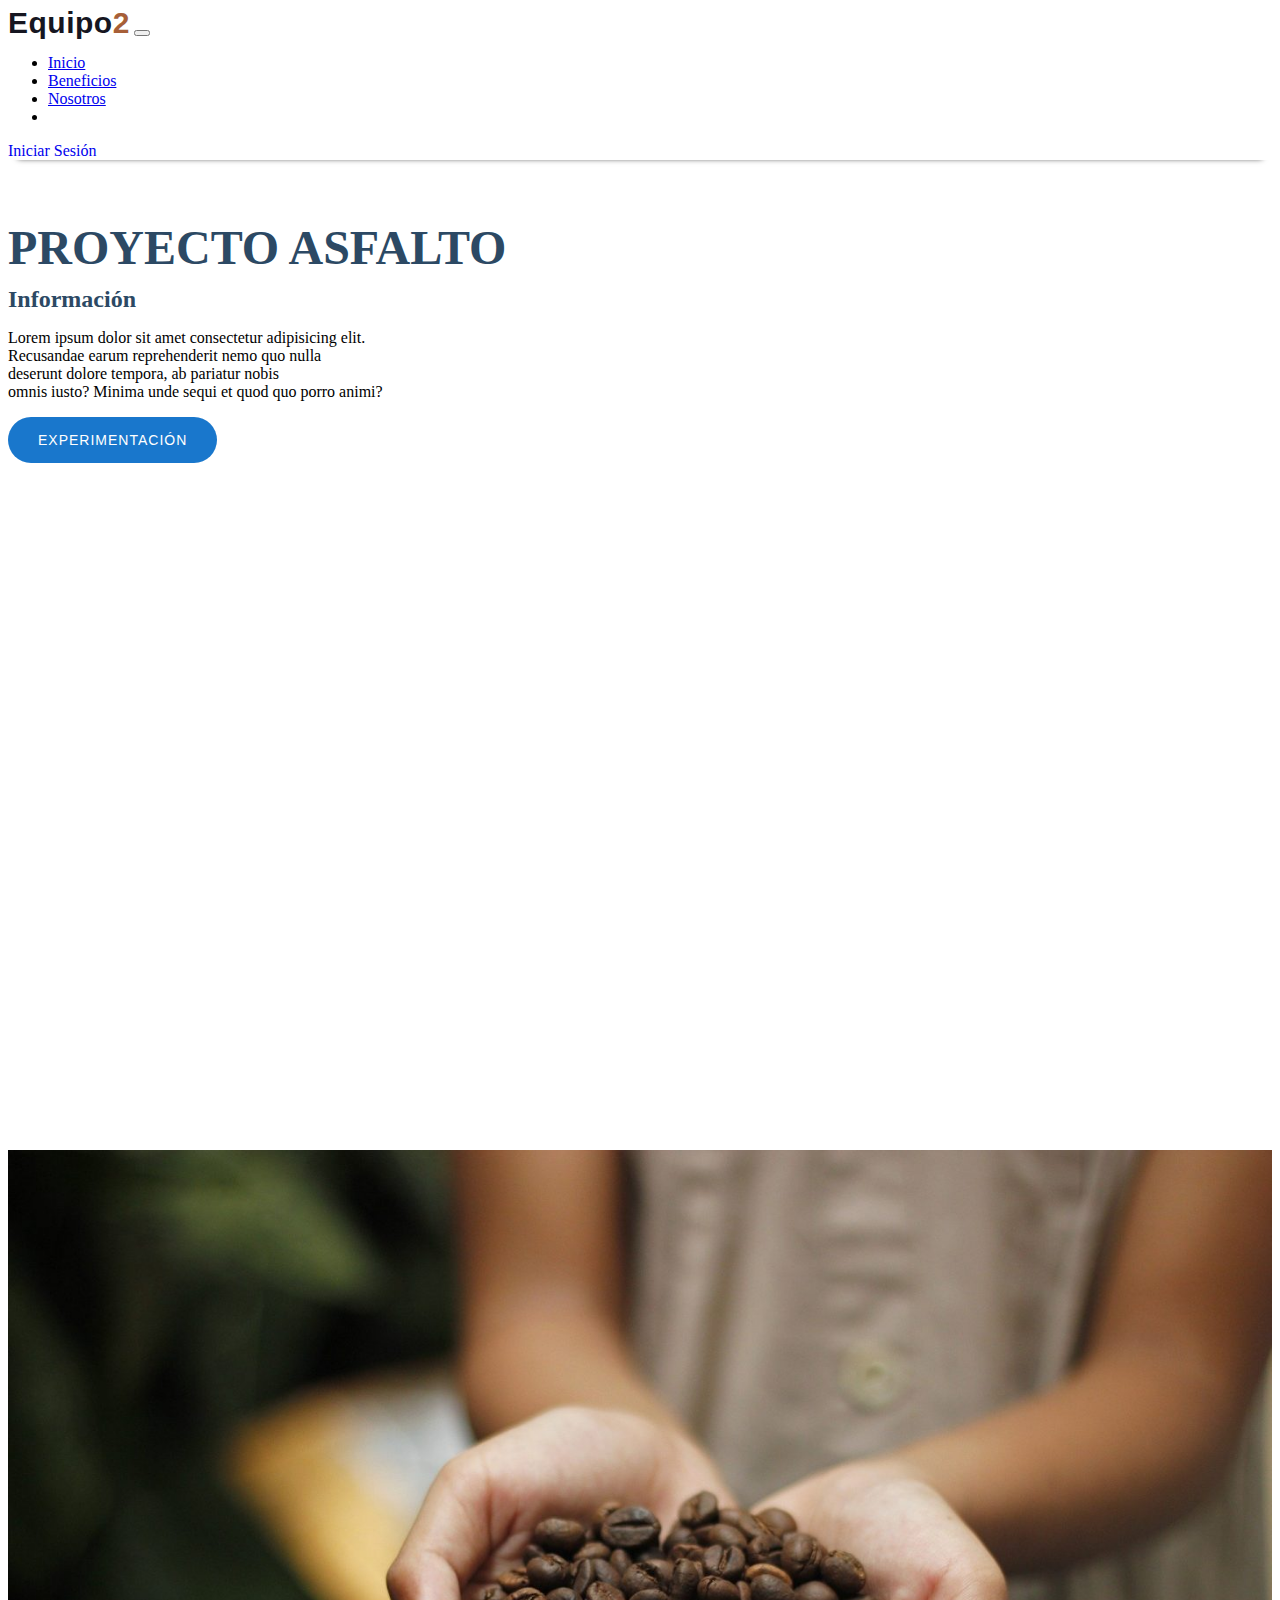
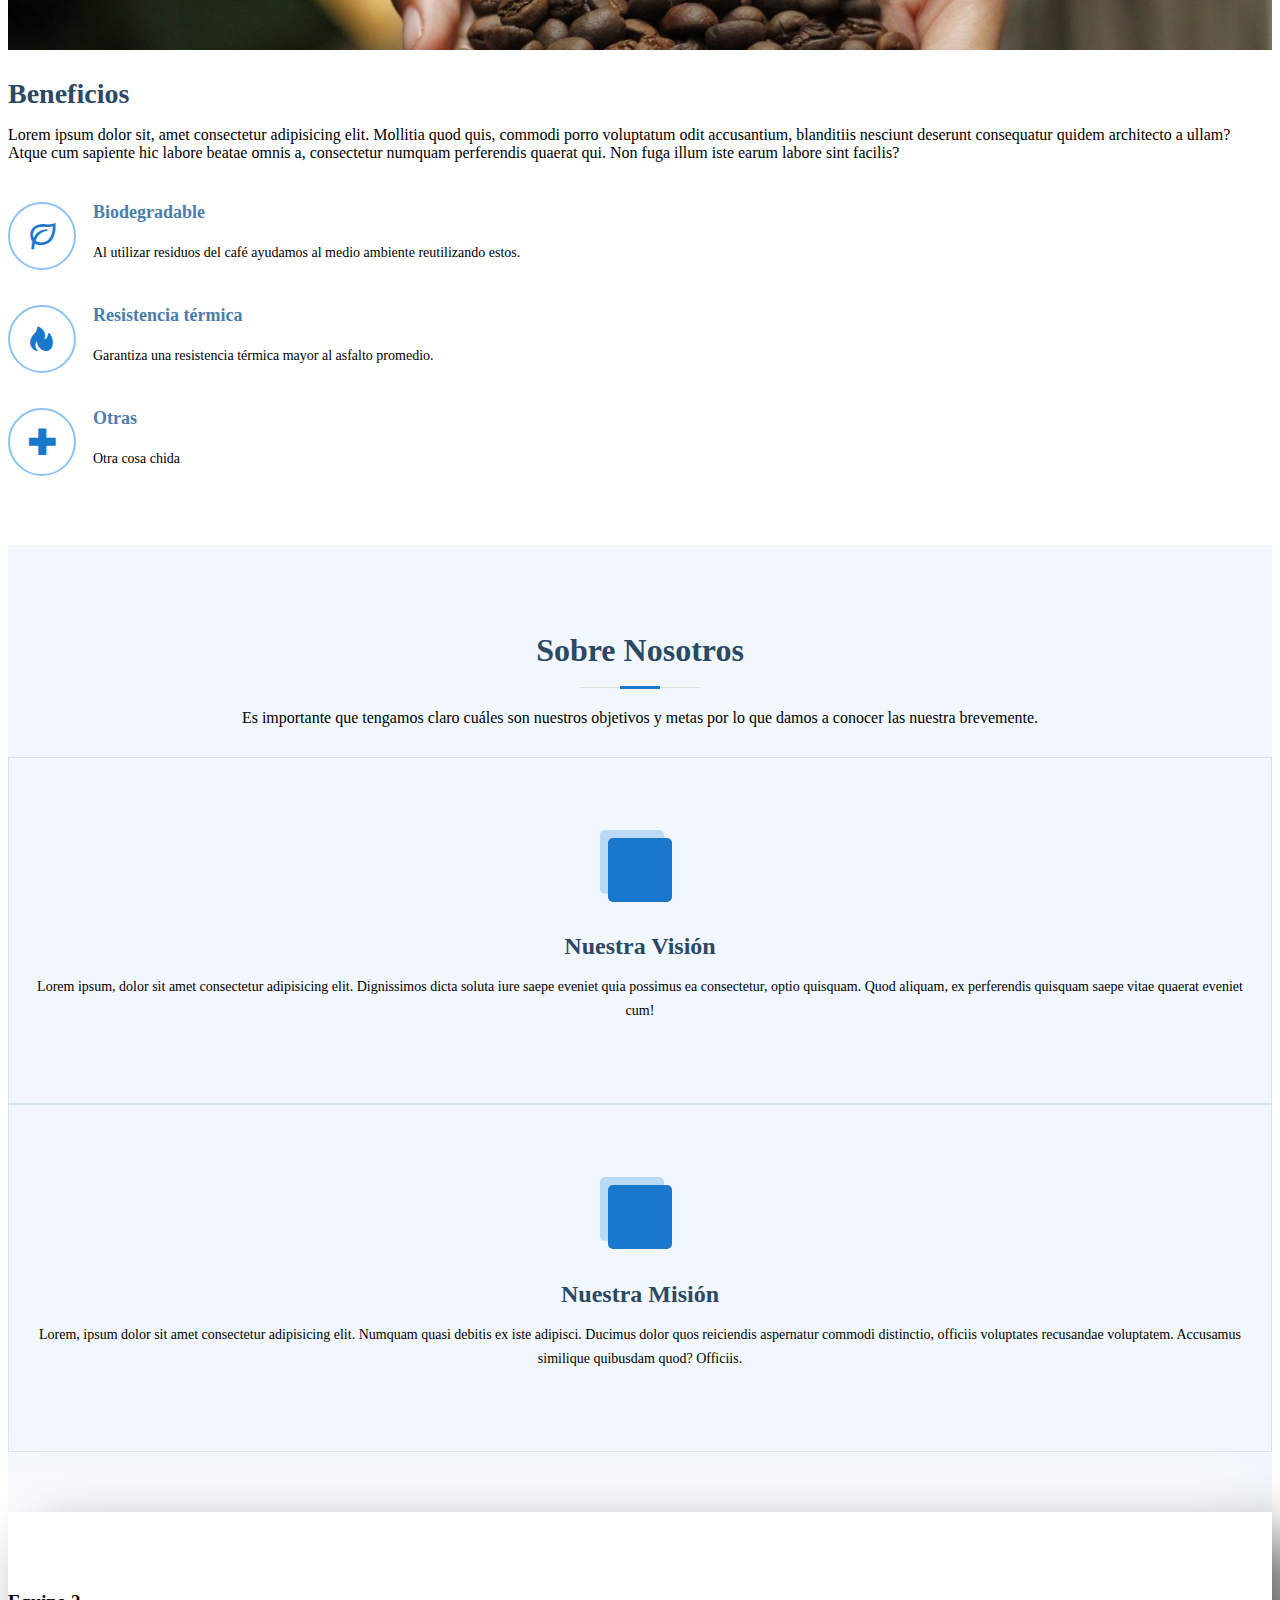
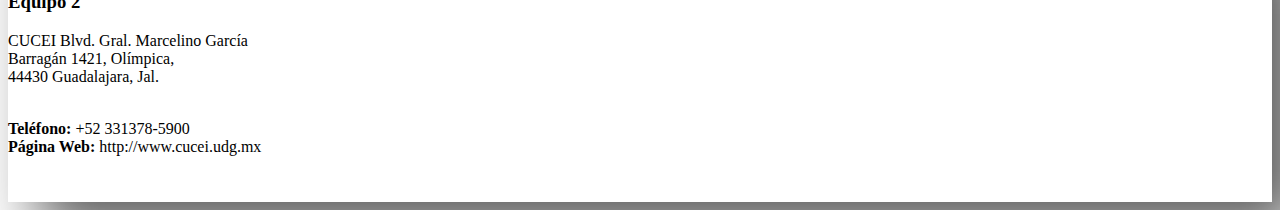
==== ProyectoEquipo2/Index.html @ 8a052072 "Archivos de Frontend" ====
<!DOCTYPE html>
<html lang="en">
<head>
    <meta charset="UTF-8">
    <meta http-equiv="X-UA-Compatible" content="IE=edge">
    <meta name="viewport" content="width=device-width, initial-scale=1.0">
    <title>Equipo 2</title>
    <link href="https://cdn.jsdelivr.net/npm/bootstrap@5.1.3/dist/css/bootstrap.min.css" rel="stylesheet" integrity="sha384-1BmE4kWBq78iYhFldvKuhfTAU6auU8tT94WrHftjDbrCEXSU1oBoqyl2QvZ6jIW3" crossorigin="anonymous">
    <link rel="stylesheet" href="src/css/style.css">
    <link href='https://unpkg.com/boxicons@2.1.2/css/boxicons.min.css' rel='stylesheet'>  
    <!-- Font Awesome -->
    <link rel="stylesheet" href="https://cdnjs.cloudflare.com/ajax/libs/font-awesome/6.1.1/css/all.min.css" integrity="sha512-KfkfwYDsLkIlwQp6LFnl8zNdLGxu9YAA1QvwINks4PhcElQSvqcyVLLD9aMhXd13uQjoXtEKNosOWaZqXgel0g==" crossorigin="anonymous" referrerpolicy="no-referrer"/>

</head>
<body>
<!-- ======= Navbar ======= -->
<nav class="navbar navbar-expand-lg navbar-light bg-white fixed-top">
  <div class="container d-flex align-items-center">          
    <a class="navbar-brand carrefe" href="#"><span style="color: #161621">Equipo</span><span style="color: #a75f38">2</span></a>
    <button class="navbar-toggler" type="button" data-bs-toggle="collapse" data-bs-target="#navbarColor03" aria-controls="navbarColor03" aria-expanded="false" aria-label="Toggle navigation">
      <span class="navbar-toggler-icon"></span>
    </button>

    <div class="collapse data-scroll-header navbar-collapse text-right" id="navbarColor03">
      <div style="width: 300px;"></div>
      <ul class="navbar-nav mx-auto">
        <li class="nav-itm">
          <a class="nav-link active" href="#hero">Inicio</a>
        </li>
        <li class="nav-item">
          <a class="nav-link scrollto" href="#beneficios">Beneficios</a>
        </li>
        <li class="nav-item">
          <a class="nav-link scrollto" href="#nosotros">Nosotros</a>
        </li>
        <li style="padding-left: 10px">
          <a class="btn btn-info rounded-pill txt-white" href="/Experimentación/index3.html">Experimentación</a>
        </li>
      </ul>
    </div>
    <div id="login">
      <!-- ======= Cambiar por inicio de sesión ======= -->
      <a href="/Inicio Sesión/index2.html" target="_blank">   <!-- Cambiar -->
        Iniciar Sesión
      </a>

    </div>

  </div>
</nav>
</header>   
<!-- Hero -->
<!-- Comienzo del Hero -->
<section id="hero" class="d-flex align-items-center">
  <div class="container">
    <h1>Proyecto Asfalto</h1>
    <h2>Información</h2>
    <p>Lorem ipsum dolor sit amet consectetur adipisicing elit. <br>Recusandae earum reprehenderit nemo quo nulla <br>deserunt dolore tempora, ab pariatur nobis <br>omnis iusto? Minima unde sequi et quod quo porro animi?</p>
    <a href="/Experimentación/index3.html" class="btn-get-started scrollto">Experimentación</a> <!-- Cambiar -->
  </div>
</section>
<!-- Final del Hero -->

<main id="main">
  <!-- Comienzo del about -->
  <section id="beneficios" class="about">
  <div class="container-fluid">
    <div class="row">
      <div class="col-xl-5 col-lg-6 photo-box d-flex justify-content-center align-items-stretch position-relative">
      </div>
      <div class="col-xl-7 col-lg-6 icon-boxes d-flex flex-column align-items-stretch justify-content-center py-5 px-lg-5">
        <h3>Beneficios</h3>
        <p>Lorem ipsum dolor sit, amet consectetur adipisicing elit. Mollitia quod quis, commodi porro voluptatum odit accusantium, blanditiis nesciunt deserunt consequatur quidem architecto a ullam? Atque cum sapiente hic labore beatae omnis a, consectetur numquam perferendis quaerat qui. Non fuga illum iste earum labore sint facilis?</p>

        <div class="icon-box">
          <div class="icon"><i class="bx bx-leaf"></i></div>
          <h4 class="title"><p>Biodegradable</p></h4>
          <p class="description">Al utilizar residuos del café ayudamos al medio ambiente reutilizando estos.</p>
        </div>

        <div class="icon-box">
          <div class="icon"><i class="bx bxs-hot"></i></div>
          <h4 class="title"><p>Resistencia térmica</p></h4>
          <p class="description">Garantiza una resistencia térmica mayor al asfalto promedio.</p>
        </div>

        <div class="icon-box">
          <div class="icon"><i class="bx bx-plus-medical"></i></div>
          <h4 class="title"><p>Otras</p></h4>
          <p class="description">Otra cosa chida</p>
        </div>
      </div>
    </div>
  </div>
  </section>
  <!-- Fin del about -->
  <!-- ======= Nosotros Section ======= -->
  <section id="nosotros" class="services">
    <div class="container">

      <div class="section-title">
        <h2>Sobre Nosotros</h2>
        <p>Es importante que tengamos claro cuáles son nuestros objetivos y metas por lo que damos a conocer las nuestra brevemente.</p>
      </div>

      <div class="row align-items-center">
        <div class="col-lg-6 col-md-6 d-flex align-items-stretch">
          <div class="icon-box">
            <div class="icon"><i class="fas fa-heartbeat"></i></div>
            <h4><a href="">Nuestra Visión</a></h4>
            <p>Lorem ipsum, dolor sit amet consectetur adipisicing elit. Dignissimos dicta soluta iure saepe eveniet quia possimus ea consectetur, optio quisquam. Quod aliquam, ex perferendis quisquam saepe vitae quaerat eveniet cum!</p>
          </div>
        </div>

        <div class="col-lg-6 col-md-6 d-flex align-items-stretch mt-4 mt-md-0">
          <div class="icon-box">
            <div class="icon"><i class="fas fa-pills"></i></div>
            <h4><a href="">Nuestra Misión</a></h4>
            <p>Lorem, ipsum dolor sit amet consectetur adipisicing elit. Numquam quasi debitis ex iste adipisci. Ducimus dolor quos reiciendis aspernatur commodi distinctio, officiis voluptates recusandae voluptatem. Accusamus similique quibusdam quod? Officiis.</p>
          </div>
        </div>
    </div>
  </section> 
  <!-- End nosotros Section -->

  <footer class="myfooter">
    <div class="footer-top">
      <div class="container">
        <div class="row">
          <div class="col-lg-3 col-md-10">
            <h3>Equipo 2</h3>

          </div>
          <div class="col-lg-3 col-md-10">
            <p>
              CUCEI
              Blvd. Gral. Marcelino García<br>
              Barragán 1421, Olímpica,<br>
              44430 Guadalajara, Jal.<br><br>
            </p>
          </div>
          <div class="col-lg-5 col-md-10">
            <p>
              <strong>Teléfono:</strong> +52 331378-5900<br>
              <strong>Página Web:</strong> http://www.cucei.udg.mx<br>
            </p>
          </div>
        </div>
      </div>
    </div>
  </footer>
</body>
</html>
---- ProyectoEquipo2/src/css/style.css ----
/* General */
section {
    padding: 60px 0;
    overflow: hidden;
}
textarea {
  resize: none;
}
#login a {  
  text-decoration: none;
}
.txt-white{
    color: white;
}
.txt-white:hover{
  color: white;
}

/* Custom */
.section-bg {
  background-color: #f1f7fd;
}

.section-title {
  text-align: center;
  padding-bottom: 30px;
}

.section-title h2 {
  font-size: 32px;
  font-weight: bold;
  margin-bottom: 20px;
  padding-bottom: 20px;
  position: relative;
  color: #2c4964;
}

.section-title h2::before {
  content: '';
  position: absolute;
  display: block;
  width: 120px;
  height: 1px;
  background: #ddd;
  bottom: 1px;
  left: calc(50% - 60px);
}

.section-title h2::after {
  content: '';
  position: absolute;
  display: block;
  width: 40px;
  height: 3px;
  background: #1977cc;
  bottom: 0;
  left: calc(50% - 20px);
}

.section-title p {
  margin-bottom: 0;
}

/* Login */
div #contenido-login {
  position: absolute;
  background: #fff;
  background-image: linear-gradient(top, #fff, #eee);
  padding: 15px;
  box-shadow: 0 2px 2px -1px rgba(0,0,0,.9);
  border-radius: 3px 0 3px 3px;
}
.disabled{
  display: none;
}
.active{
  display: flexbox;
}
div #login-trigger{
  cursor:pointer;
  text-decoration: none;
  color:rgba(25, 119, 204);
}
div #login-trigger:hover,
div #login .active{
  background: #fff;
}

/* Navbar */
.navbar{
  -webkit-box-shadow: 0 8px 6px -10px black;
  -moz-box-shadow: 0 8px 6px -10px black;
       box-shadow: 0 8px 6px -10px black;
}
.navbar .navbar-brand{
    font-family: "Poppins", sans-serif;
    color: #2c4964;
    font-size: 30px;
    line-height: 1;
    font-weight: 700;
    letter-spacing: 0.5px;
    text-decoration: none;
}
/* CSS del Hero */
#hero {
    width: 100%;
    height: 90vh;
    background: url("/src/imgs/asfalto.jpg") top center;
    background-size: cover;
  }

  #hero .container {
    position: relative;
  }

  #hero h1 {
    margin: 0;
    font-size: 48px;
    font-weight: 700;
    line-height: 56px;
    text-transform: uppercase;
    color: #2c4964;
  }

  #hero h2 {
    color: #2c4964;
    margin: 10px 0 0 0;
    font-size: 24px;
  }

  #hero .btn-get-started {
    font-family: "Raleway", sans-serif;
    text-transform: uppercase;
    font-weight: 500;
    font-size: 14px;
    text-decoration: none;
    letter-spacing: 1px;
    display: inline-block;
    padding: 15px 30px;
    margin-top: 0px;
    border-radius: 50px;
    transition: 0.5s;
    color: #fff;
    background: #1977cc;
  }

/* About */
.about .photo-box{
  background: url("../imgs/cafe.jpg");
  background-size: cover;
  min-height: 500px;
}
.about .icon-boxes h4 {
  font-size: 18px;
  color: #4b7dab;
  margin-bottom: 15px;
}

.about .icon-boxes h3 {
  font-size: 28px;
  font-weight: 700;
  color: #2c4964;
  margin-bottom: 15px;
}

.about .icon-box {
  margin-top: 40px;
}

.about .icon-box .icon {
  float: left;
  display: flex;
  align-items: center;
  justify-content: center;
  width: 64px;
  height: 64px;
  border: 2px solid #8dc2f1;
  border-radius: 50px;
  transition: 0.5s;
}

.about .icon-box .icon i {
  color: #1977cc;
  font-size: 32px;
}

.about .icon-box:hover .icon {
  background: #1977cc;
  border-color: #1977cc;
}

.about .icon-box:hover .icon i {
  color: #fff;
}

.about .icon-box .title {
  margin-left: 85px;
  font-weight: 700;
  margin-bottom: 10px;
  font-size: 18px;
}

.about .icon-box .title a {
  color: #343a40;
  transition: 0.3s;
}

.about .icon-box .title a:hover {
  color: #1977cc;
}

.about .icon-box .description {
  margin-left: 85px;
  line-height: 24px;
  font-size: 14px;
}

.about .video-box {
  background: url("../imgs/asfalto.jpeg") center center no-repeat;
  background-size: cover;
  min-height: 500px;
}

.about .play-btn {
  width: 94px;
  height: 94px;
  background: radial-gradient(#1977cc 50%, rgba(25, 119, 204, 0.4) 52%);
  border-radius: 50%;
  display: block;
  position: absolute;
  left: calc(50% - 47px);
  top: calc(50% - 47px);
  overflow: hidden;
}

.about .play-btn::after {
  content: '';
  position: absolute;
  left: 50%;
  top: 50%;
  transform: translateX(-40%) translateY(-50%);
  width: 0;
  height: 0;
  border-top: 10px solid transparent;
  border-bottom: 10px solid transparent;
  border-left: 15px solid #fff;
  z-index: 100;
  transition: all 400ms cubic-bezier(0.55, 0.055, 0.675, 0.19);
}

.about .play-btn::before {
  content: '';
  position: absolute;
  width: 120px;
  height: 120px;
  -webkit-animation-delay: 0s;
  animation-delay: 0s;
  -webkit-animation: pulsate-btn 2s;
  animation: pulsate-btn 2s;
  -webkit-animation-direction: forwards;
  animation-direction: forwards;
  -webkit-animation-iteration-count: infinite;
  animation-iteration-count: infinite;
  -webkit-animation-timing-function: steps;
  animation-timing-function: steps;
  opacity: 1;
  border-radius: 50%;
  border: 5px solid rgba(25, 119, 204, 0.7);
  top: -15%;
  left: -15%;
  background: rgba(198, 16, 0, 0);
}

.about .play-btn:hover::after {
  border-left: 15px solid #1977cc;
  transform: scale(20);
}

.about .play-btn:hover::before {
  content: '';
  position: absolute;
  left: 50%;
  top: 50%;
  transform: translateX(-40%) translateY(-50%);
  width: 0;
  height: 0;
  border: none;
  border-top: 10px solid transparent;
  border-bottom: 10px solid transparent;
  border-left: 15px solid #fff;
  z-index: 200;
  -webkit-animation: none;
  animation: none;
  border-radius: 0;
}
/* Servicios */
.services{
  background-color: #F1F7FD;
}
.services a{
  text-decoration: none;
  
}
.services .icon-box {
  text-align: center;
  border: 1px solid #d5e1ed;
  padding: 80px 20px;
  transition: all ease-in-out 0.3s;
}

.services .icon-box .icon {
  margin: 0 auto;
  width: 64px;
  height: 64px;
  background: #1977cc;
  border-radius: 5px;
  transition: all .3s ease-out 0s;
  display: flex;
  align-items: center;
  justify-content: center;
  margin-bottom: 20px;
  transform-style: preserve-3d;
}

.services .icon-box .icon i {
  color: #fff;
  font-size: 28px;
}

.services .icon-box .icon::before {
  position: absolute;
  content: '';
  left: -8px;
  top: -8px;
  height: 100%;
  width: 100%;
  background: #badaf7;
  border-radius: 5px;
  transition: all .3s ease-out 0s;
  transform: translateZ(-1px);
}

.services .icon-box h4 {
  font-weight: 700;
  margin-bottom: 15px;
  font-size: 24px;
}

.services .icon-box h4 a {
  color: #2c4964;
}

.services .icon-box p {
  line-height: 24px;
  font-size: 14px;
  margin-bottom: 0;
}

.services .icon-box:hover {
  background: #1977cc;
  border-color: #1977cc;
}

.services .icon-box:hover .icon {
  background: #fff;
}

.services .icon-box:hover .icon i {
  color: #1977cc;
}

.services .icon-box:hover .icon::before {
  background: #3291e6;
}

.services .icon-box:hover h4 a, .services .icon-box:hover p {
  color: #fff;
}
/* Appointment style */
.section-bg{
  background-color: #F1F7FD;
}
/* Footer */
.myfooter{
  padding: 60px 0 30px 0;
  background: #fff;
  box-shadow: 0px 2px 15px rgba(25, 119, 204, 0.1);
  box-shadow:  30px 30px 59px #5c5c5c,
             -30px -30px 59px #ffffff;
}
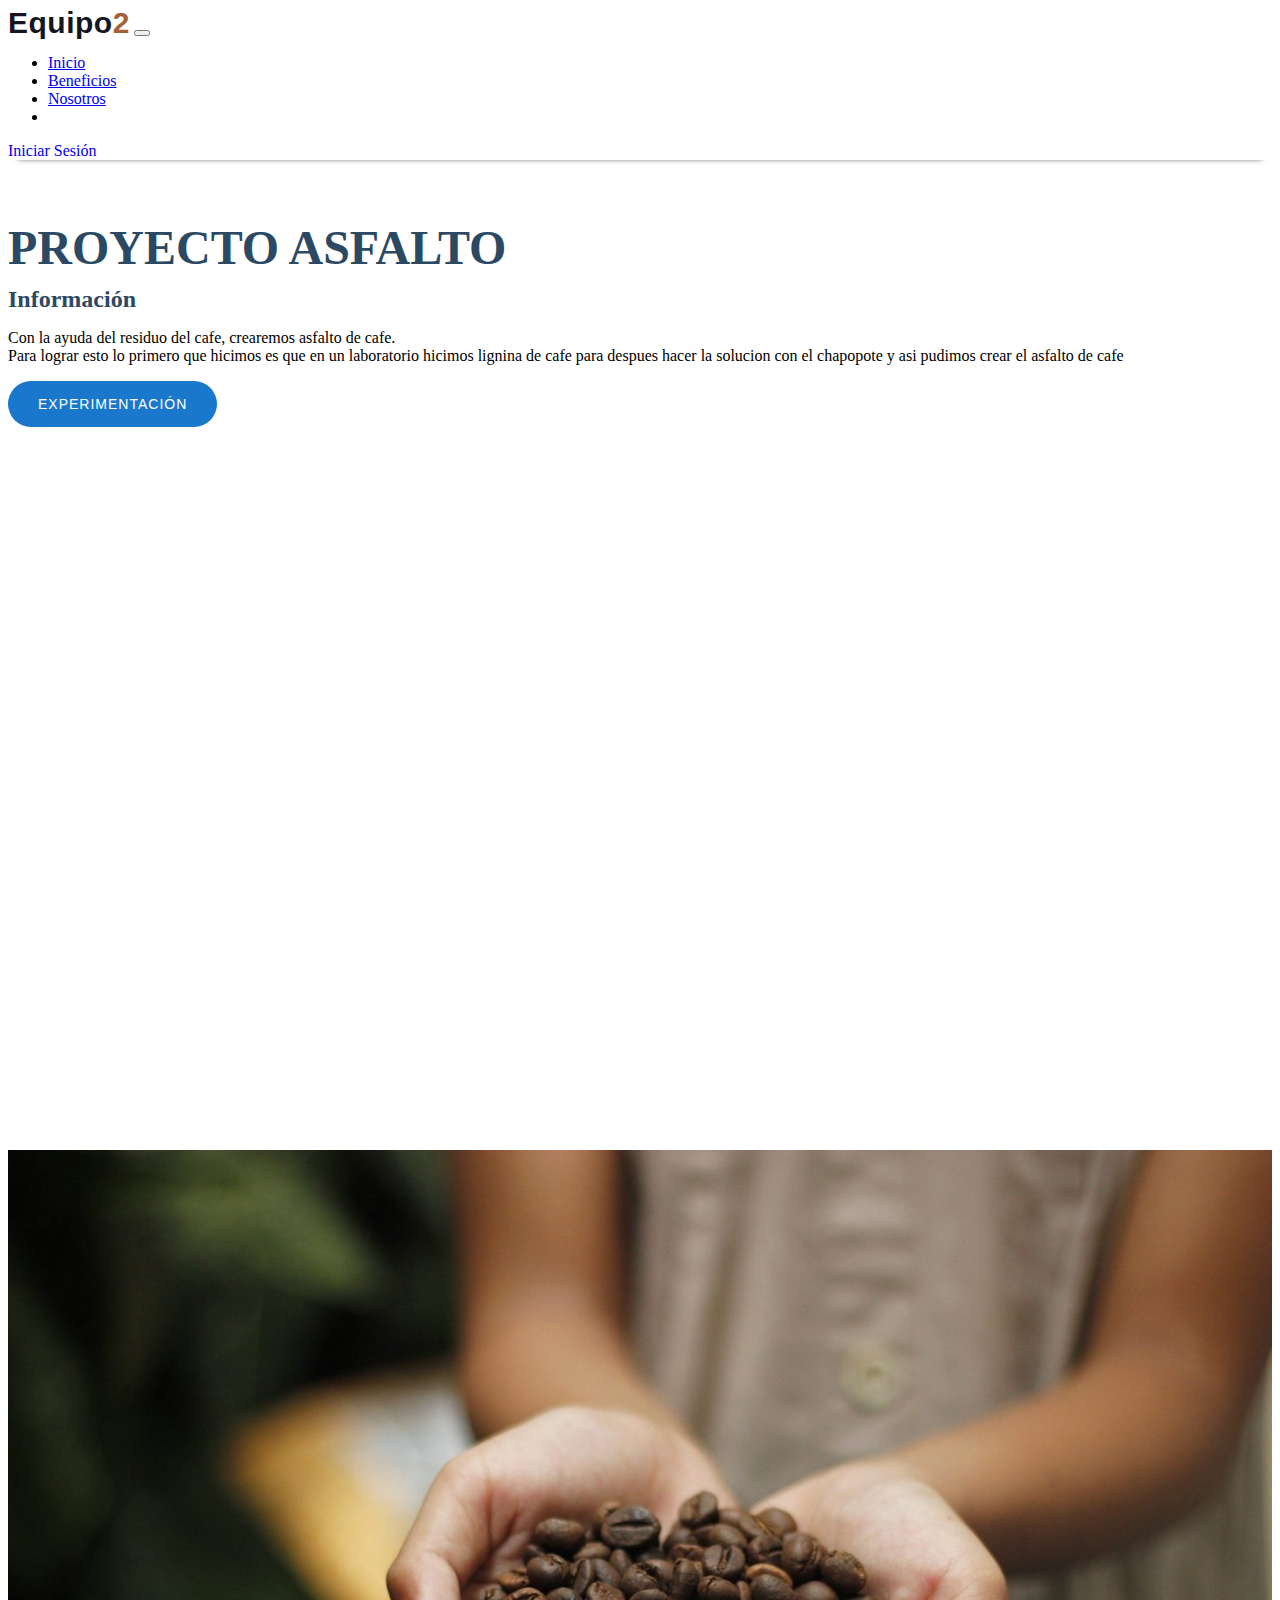
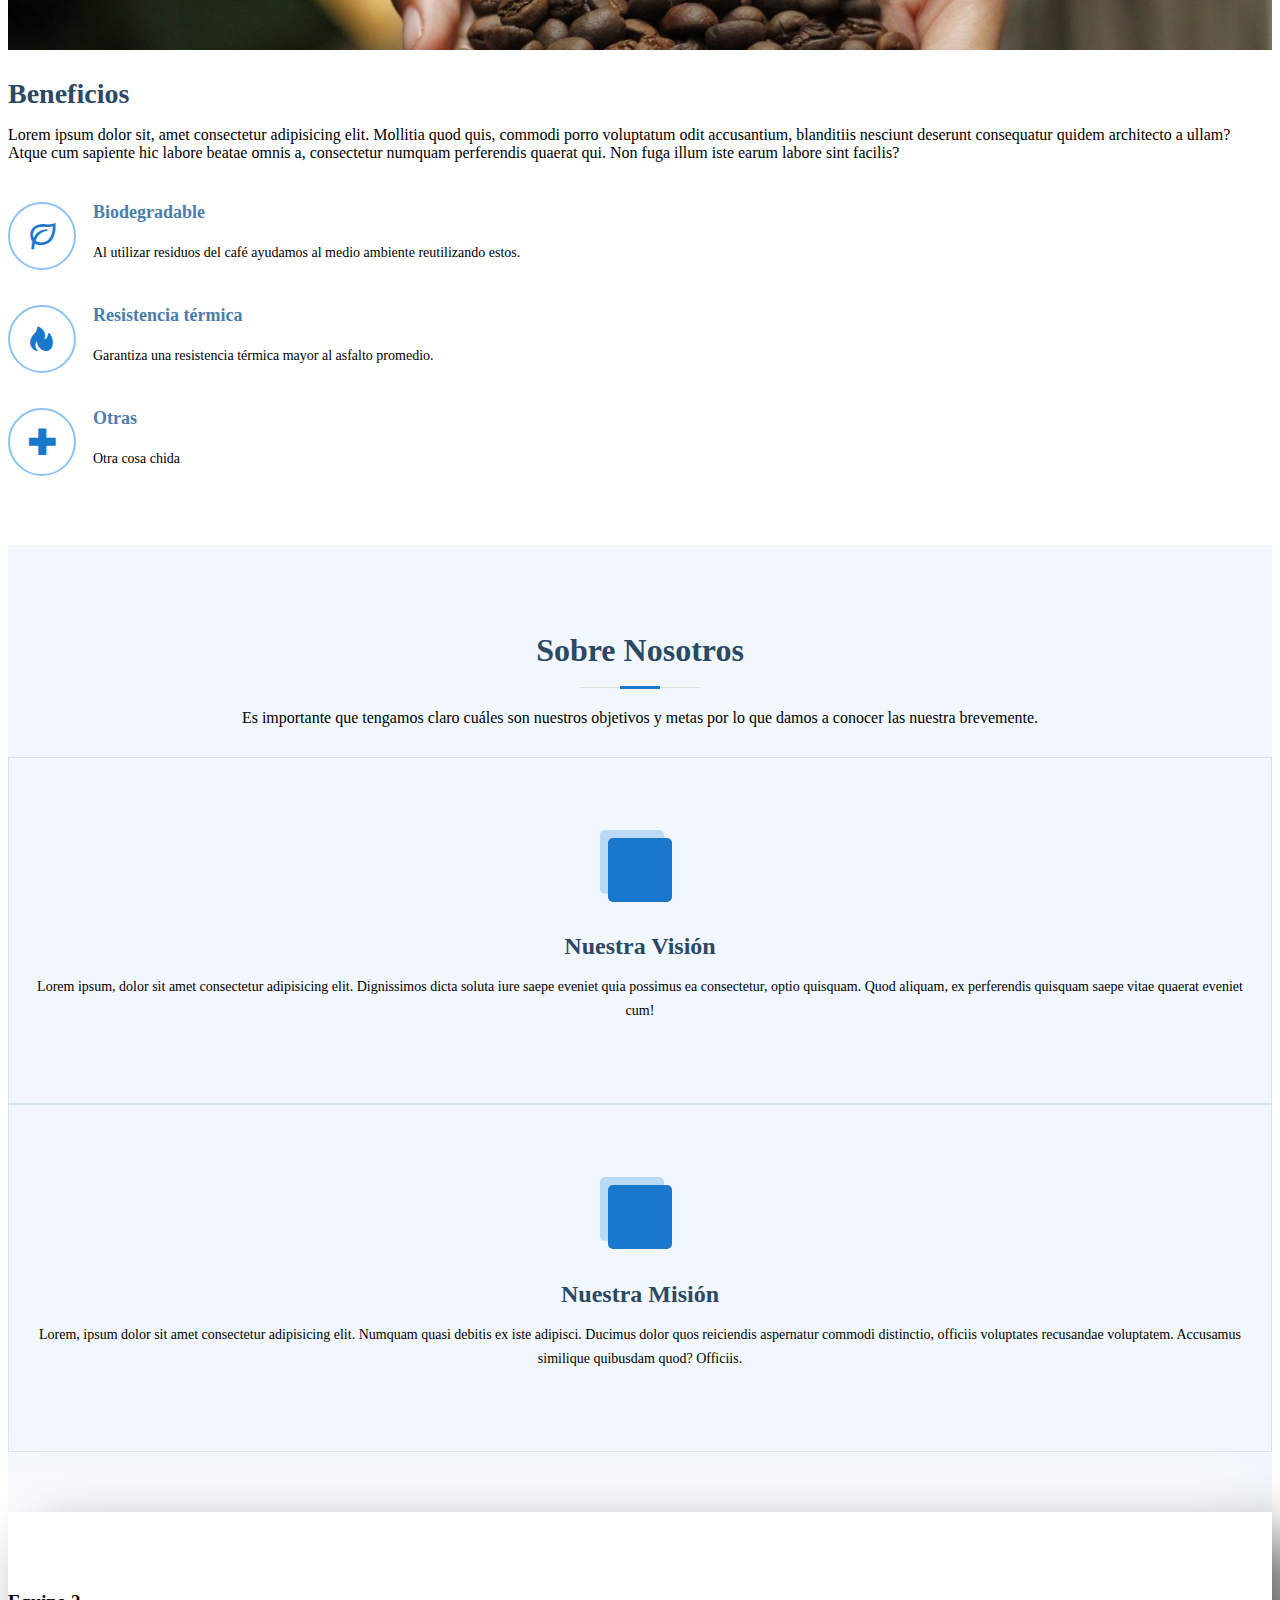
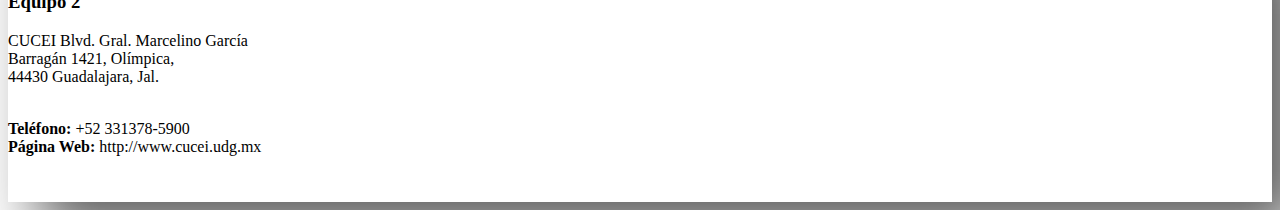
==== commit 28d8e64c: "Update Index.html" ====
--- a/ProyectoEquipo2/Index.html
+++ b/ProyectoEquipo2/Index.html
@@ -55,7 +55,7 @@
   <div class="container">
     <h1>Proyecto Asfalto</h1>
     <h2>Información</h2>
-    <p>Lorem ipsum dolor sit amet consectetur adipisicing elit. <br>Recusandae earum reprehenderit nemo quo nulla <br>deserunt dolore tempora, ab pariatur nobis <br>omnis iusto? Minima unde sequi et quod quo porro animi?</p>
+    <p>Con la ayuda del residuo del cafe, crearemos asfalto de cafe. <br>Para lograr esto lo primero que hicimos es que en un laboratorio hicimos lignina de cafe para despues hacer la solucion con el chapopote y asi pudimos crear el asfalto de cafe</p>
     <a href="/Experimentación/index3.html" class="btn-get-started scrollto">Experimentación</a> <!-- Cambiar -->
   </div>
 </section>
@@ -150,4 +150,4 @@
     </div>
   </footer>
 </body>
-</html>+</html>
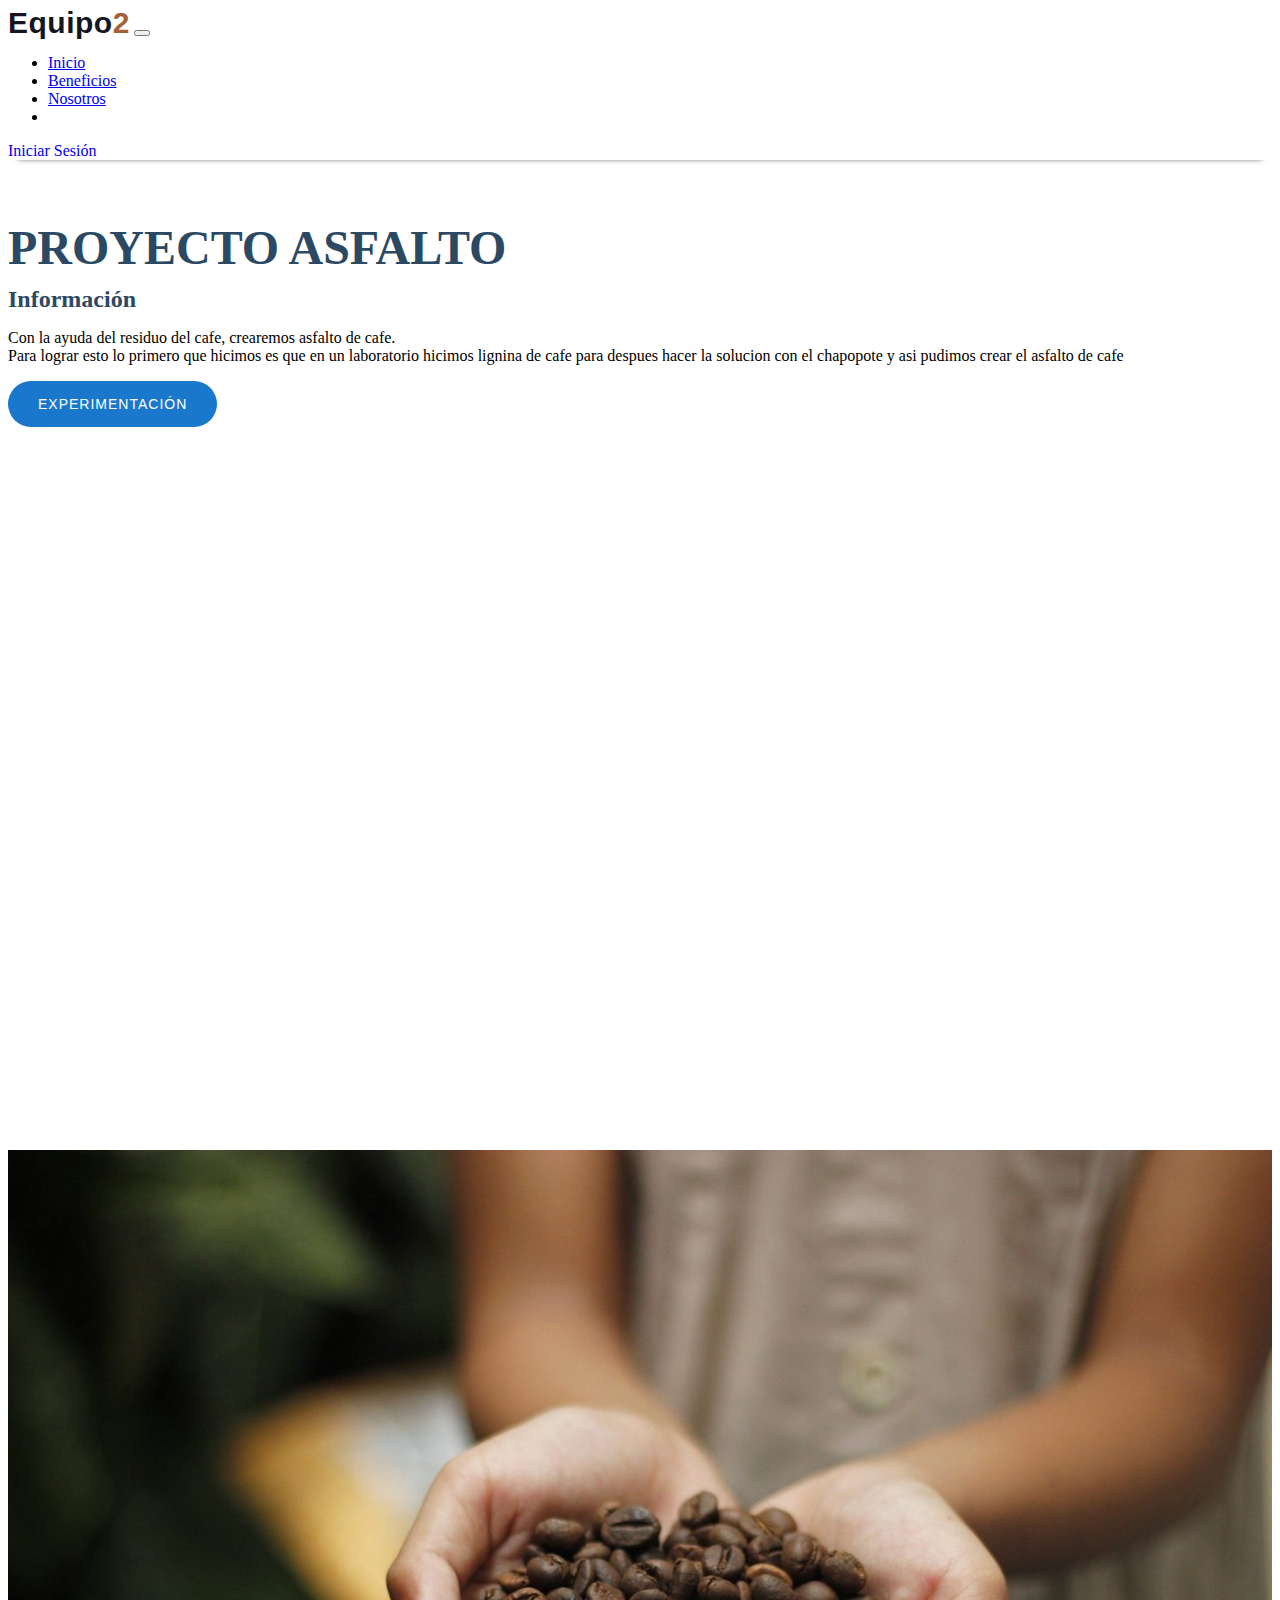
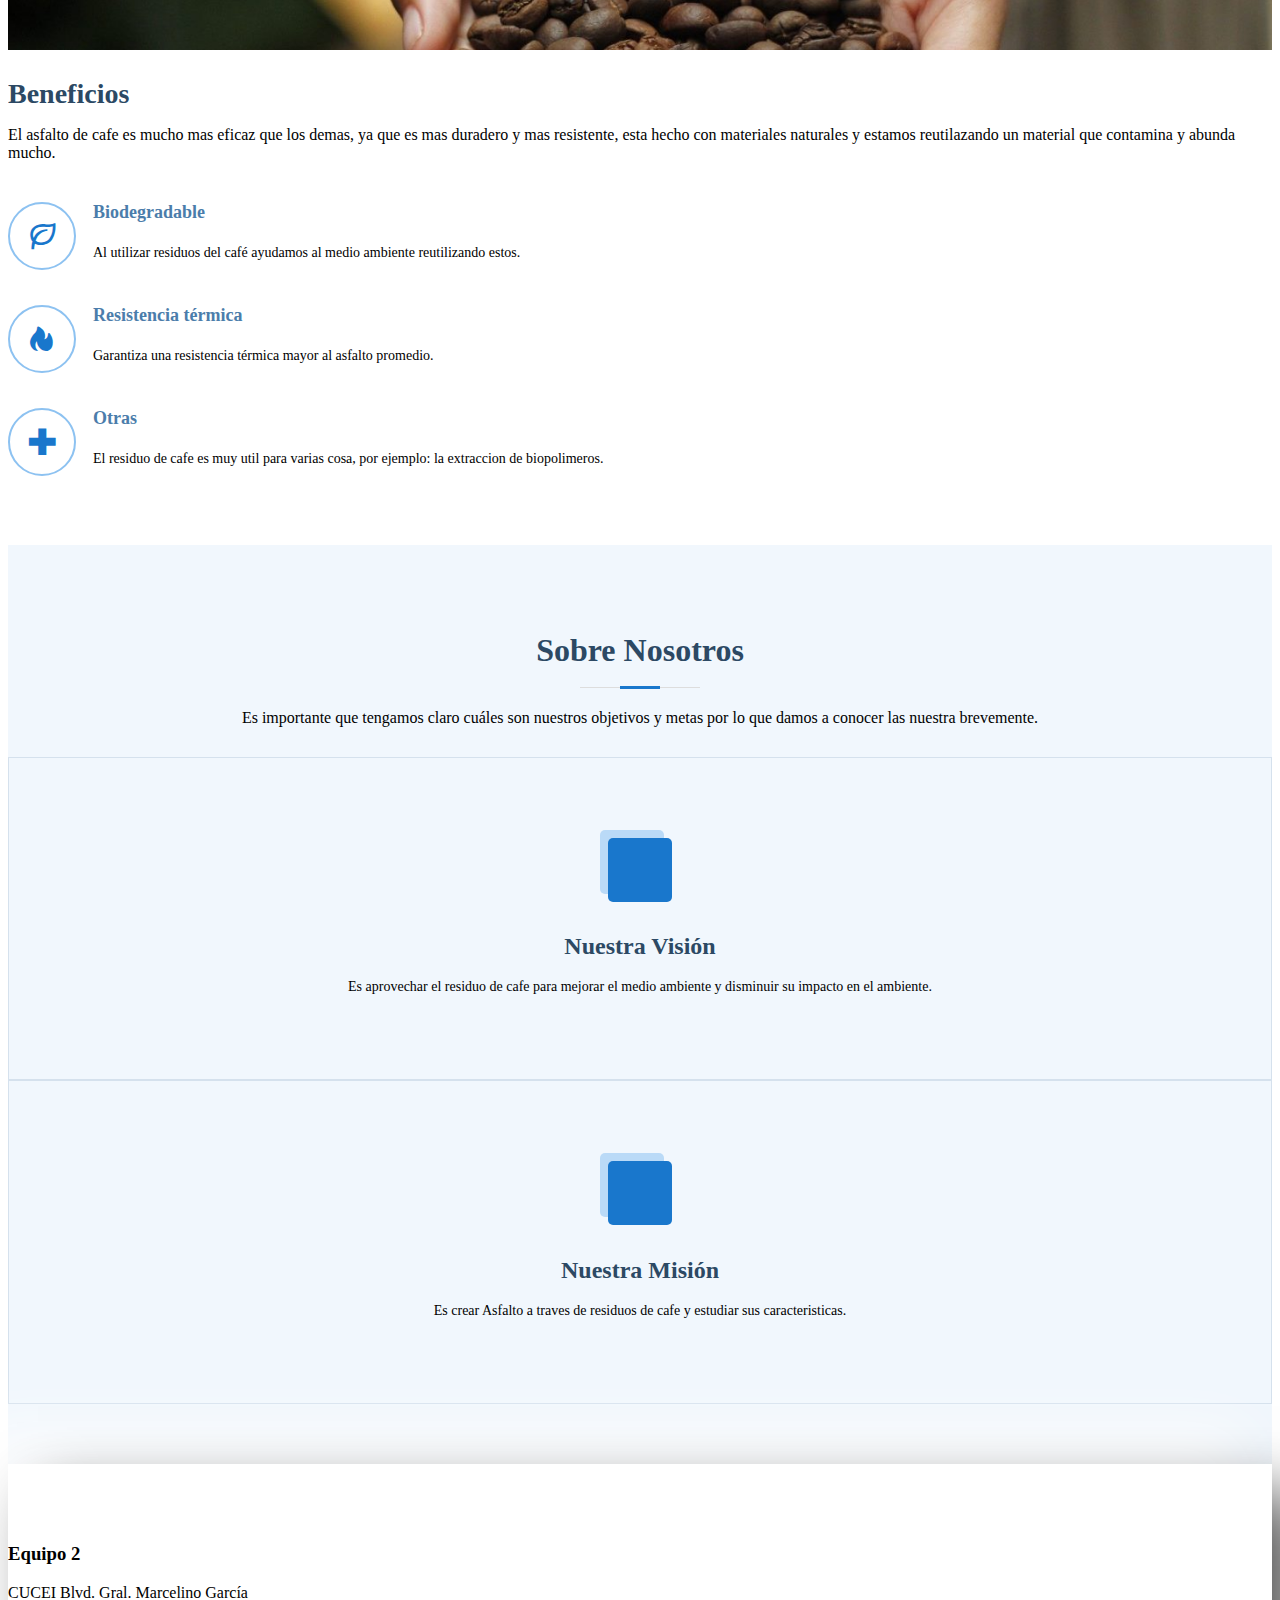
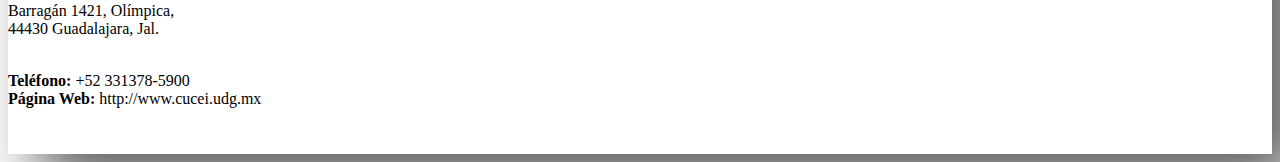
==== commit 958fb1a2: "Index.html" ====
--- a/ProyectoEquipo2/Index.html
+++ b/ProyectoEquipo2/Index.html
@@ -70,7 +70,7 @@
       </div>
       <div class="col-xl-7 col-lg-6 icon-boxes d-flex flex-column align-items-stretch justify-content-center py-5 px-lg-5">
         <h3>Beneficios</h3>
-        <p>Lorem ipsum dolor sit, amet consectetur adipisicing elit. Mollitia quod quis, commodi porro voluptatum odit accusantium, blanditiis nesciunt deserunt consequatur quidem architecto a ullam? Atque cum sapiente hic labore beatae omnis a, consectetur numquam perferendis quaerat qui. Non fuga illum iste earum labore sint facilis?</p>
+        <p>El asfalto de cafe es mucho mas eficaz que los demas, ya que es mas duradero y mas resistente, esta hecho con materiales naturales y estamos reutilazando un material que contamina y abunda mucho. </p>
 
         <div class="icon-box">
           <div class="icon"><i class="bx bx-leaf"></i></div>
@@ -87,7 +87,7 @@
         <div class="icon-box">
           <div class="icon"><i class="bx bx-plus-medical"></i></div>
           <h4 class="title"><p>Otras</p></h4>
-          <p class="description">Otra cosa chida</p>
+          <p class="description">El residuo de cafe es muy util para varias cosa, por ejemplo: la extraccion de biopolimeros.</p>
         </div>
       </div>
     </div>
@@ -108,7 +108,7 @@
           <div class="icon-box">
             <div class="icon"><i class="fas fa-heartbeat"></i></div>
             <h4><a href="">Nuestra Visión</a></h4>
-            <p>Lorem ipsum, dolor sit amet consectetur adipisicing elit. Dignissimos dicta soluta iure saepe eveniet quia possimus ea consectetur, optio quisquam. Quod aliquam, ex perferendis quisquam saepe vitae quaerat eveniet cum!</p>
+            <p>Es aprovechar el residuo de cafe para mejorar el medio ambiente y disminuir su impacto en el ambiente.</p>
           </div>
         </div>
 
@@ -116,7 +116,7 @@
           <div class="icon-box">
             <div class="icon"><i class="fas fa-pills"></i></div>
             <h4><a href="">Nuestra Misión</a></h4>
-            <p>Lorem, ipsum dolor sit amet consectetur adipisicing elit. Numquam quasi debitis ex iste adipisci. Ducimus dolor quos reiciendis aspernatur commodi distinctio, officiis voluptates recusandae voluptatem. Accusamus similique quibusdam quod? Officiis.</p>
+            <p>Es crear Asfalto a traves de residuos de cafe y estudiar sus caracteristicas.</p>
           </div>
         </div>
     </div>
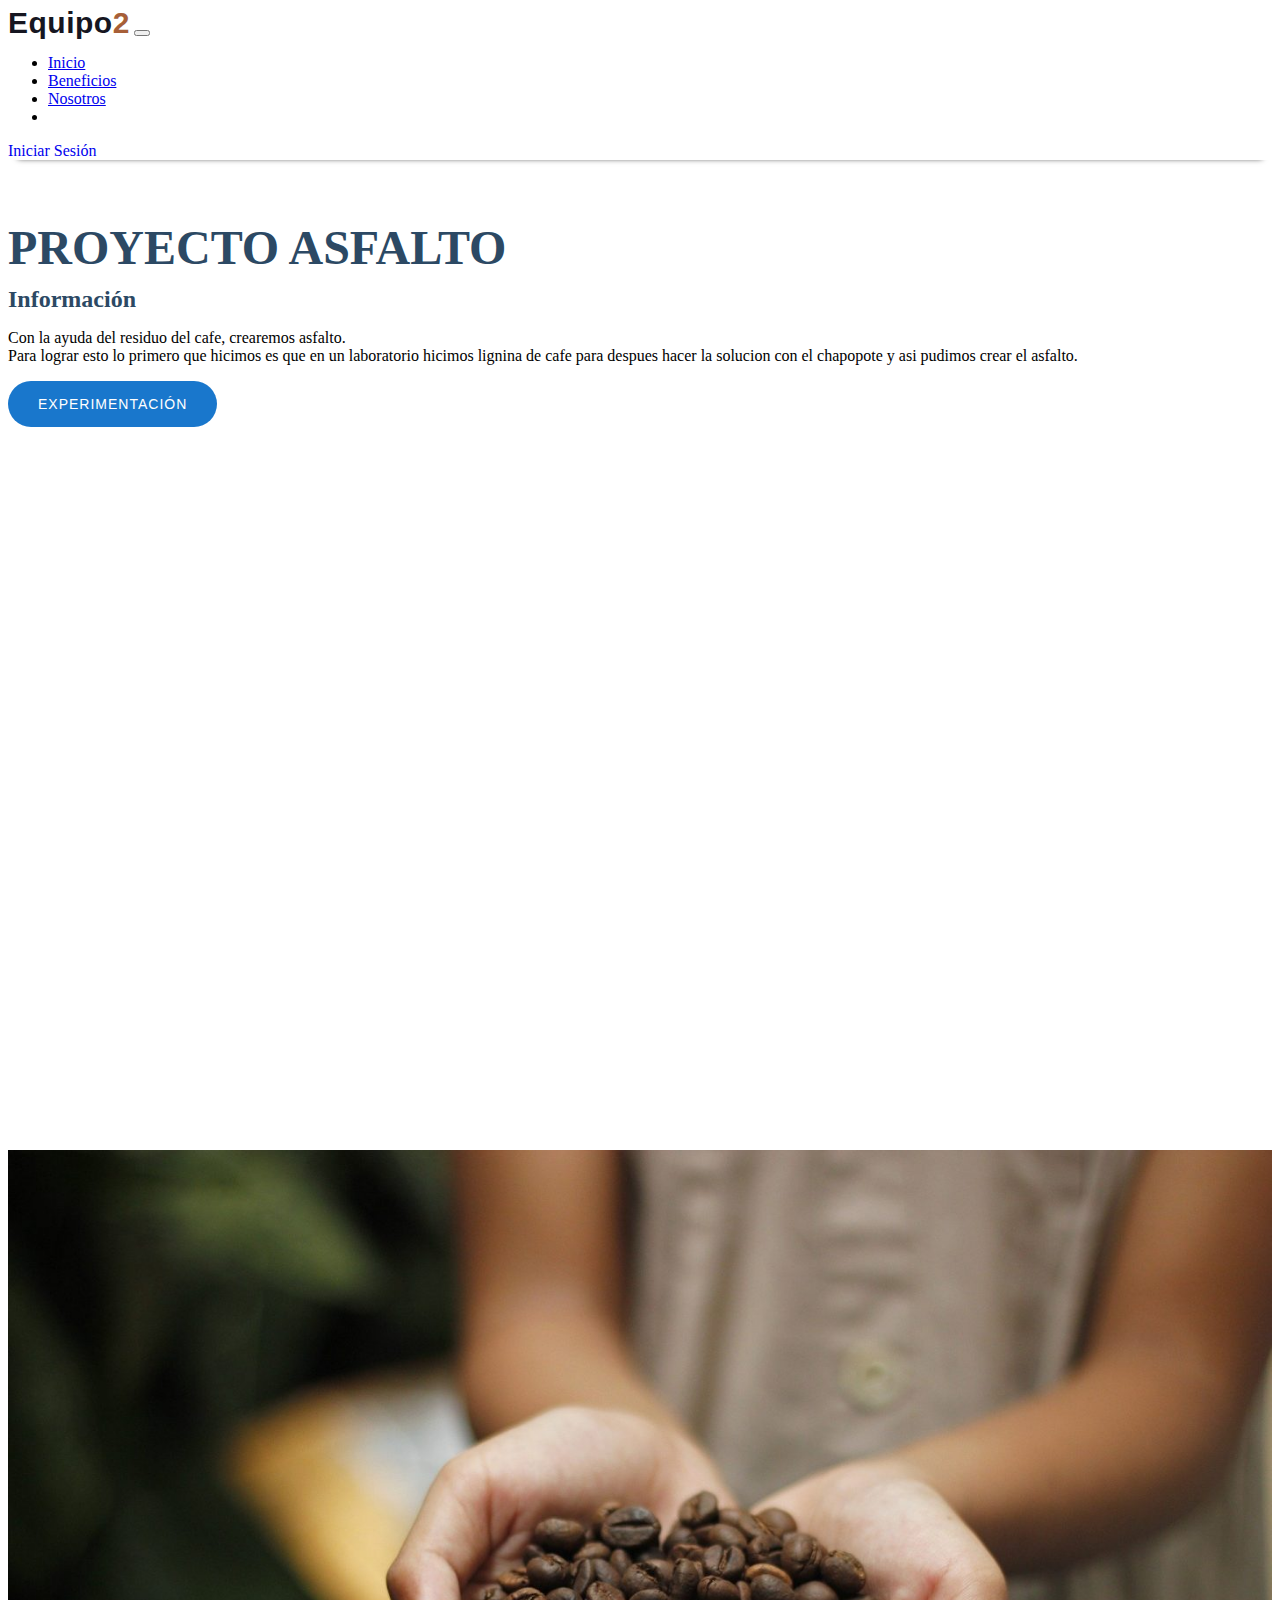
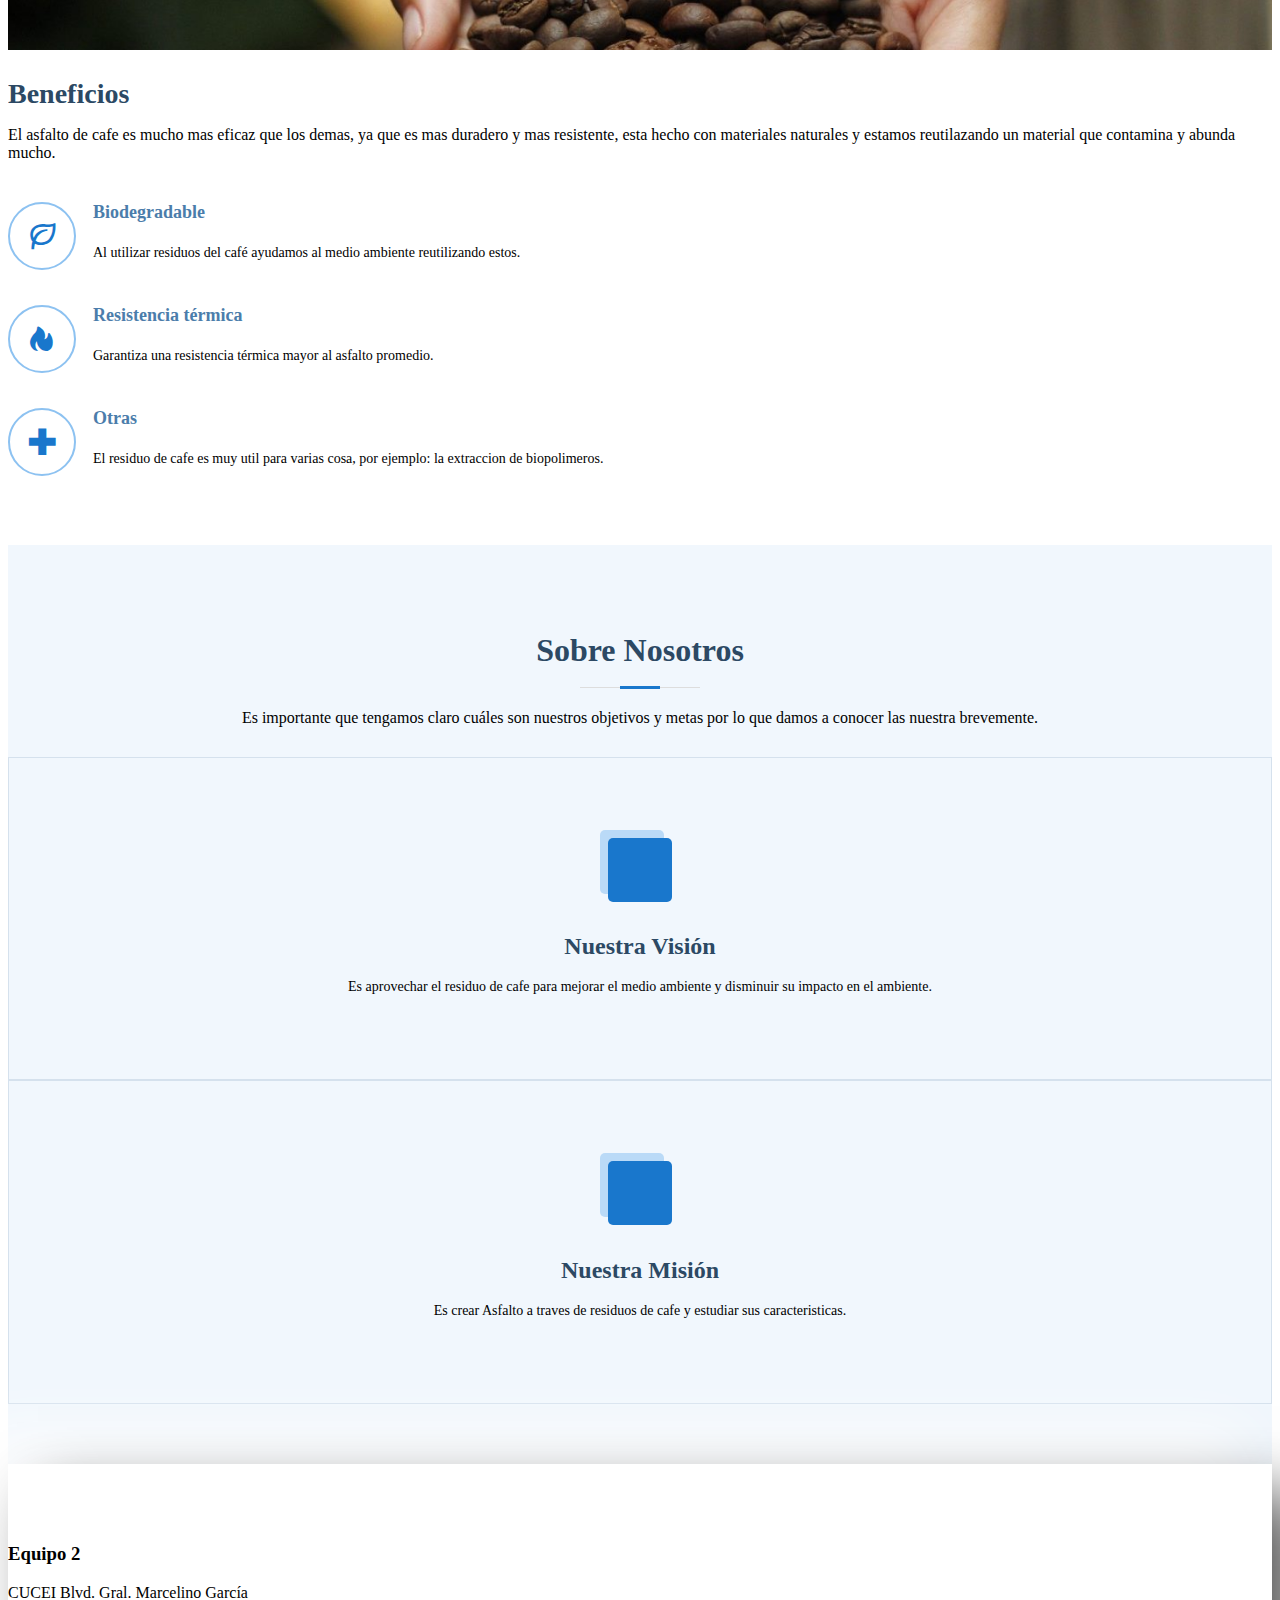
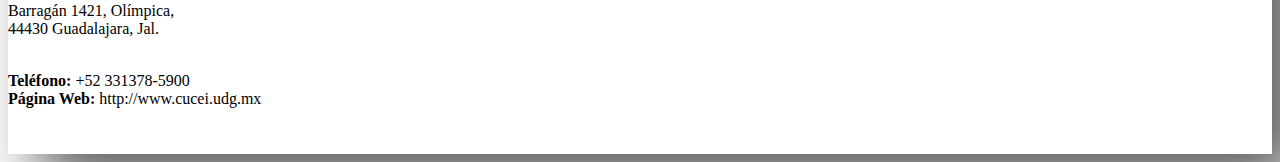
==== commit 21213c97: "Update Index.html" ====
--- a/ProyectoEquipo2/Index.html
+++ b/ProyectoEquipo2/Index.html
@@ -55,7 +55,7 @@
   <div class="container">
     <h1>Proyecto Asfalto</h1>
     <h2>Información</h2>
-    <p>Con la ayuda del residuo del cafe, crearemos asfalto de cafe. <br>Para lograr esto lo primero que hicimos es que en un laboratorio hicimos lignina de cafe para despues hacer la solucion con el chapopote y asi pudimos crear el asfalto de cafe</p>
+    <p>Con la ayuda del residuo del cafe, crearemos asfalto. <br>Para lograr esto lo primero que hicimos es que en un laboratorio hicimos lignina de cafe para despues hacer la solucion con el chapopote y asi pudimos crear el asfalto.</p>
     <a href="/Experimentación/index3.html" class="btn-get-started scrollto">Experimentación</a> <!-- Cambiar -->
   </div>
 </section>
